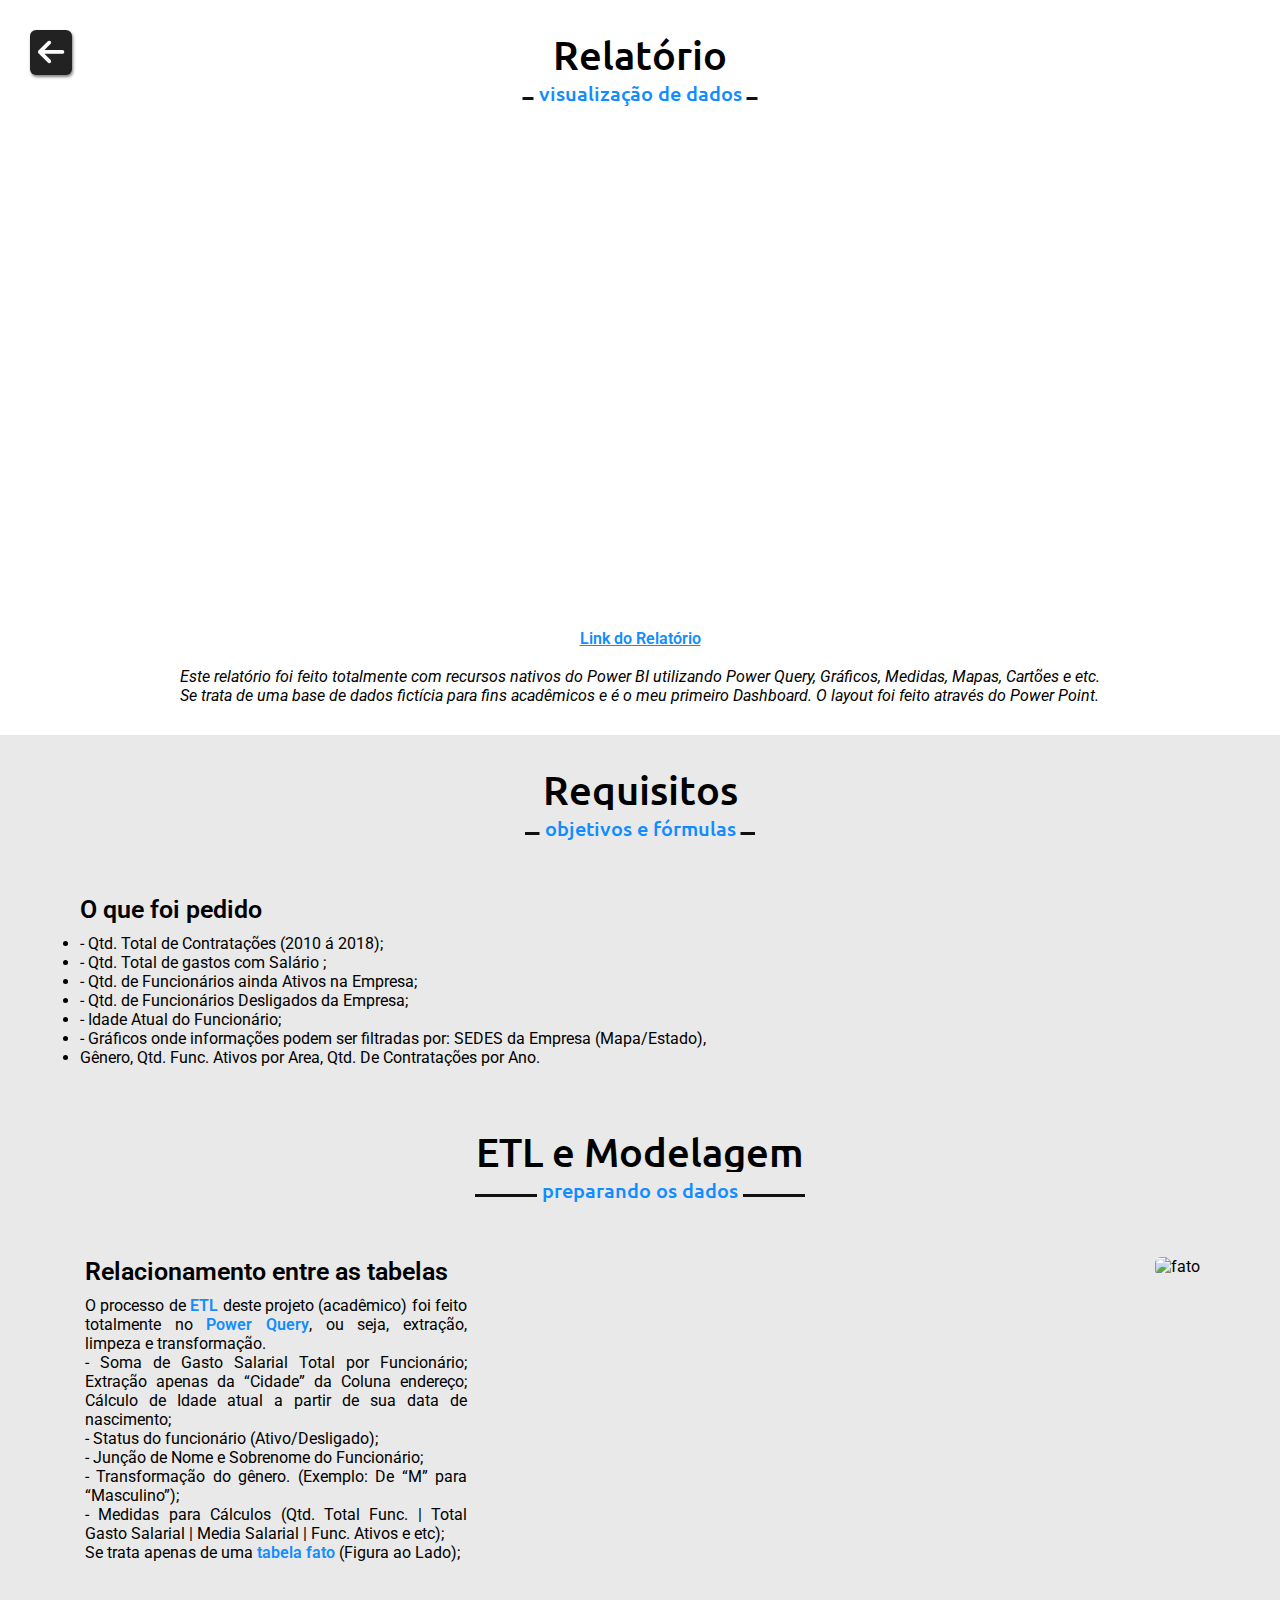
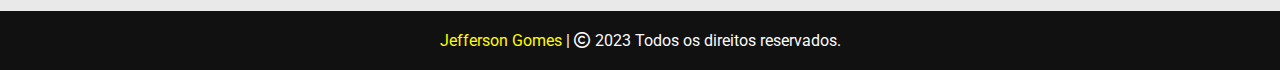
==== projeto1.html @ 00945218 "Update projeto1.html" ====
<!DOCTYPE html>
<html lang="pt-br">
<head>
    <meta charset="UTF-8">
    <meta http-equiv="X-UA-Compatible" content="IE=edge">
    <meta name="viewport" content="width=device-width, initial-scale=1.0">
    <link rel="shortcut icon" href="assets/images/favicon.ico" type="image/x-icon">
    <title>Projeto 4</title>
    <link rel="stylesheet" href="assets/css/style.css">
    <link rel="stylesheet" href="assets/css/keyframes.css">
</head>
<body>
    <div class="back">
        <a href="index.html"><i class="fa fa-arrow-left"></i></a>
    </div>
    
    <!-- relatório -->
    <section class="report" id="report">
        <div class="max-width">
            <h2 class="title">Relatório</h2>
            <div class="report-content">
                <div class="column center">
                    
                    <div class="box">
                        <iframe title="DASHBOARD do RH" width="800" height="510" src="https://app.powerbi.com/view?r=eyJrIjoiNTc1ZmFmMmItNGU0MS00YWQ3LTg3OGMtZTk2NjhkYmY3ZDBiIiwidCI6IjcyYzJlZjdkLThlYzYtNGNhYi1iMDlkLTJhMmM5OTk5MjU1NyJ9" frameborder="0" allowFullScreen="true"></iframe>
                    </div>
                    <br>
                    <a href="https://app.powerbi.com/view?r=eyJrIjoiNTc1ZmFmMmItNGU0MS00YWQ3LTg3OGMtZTk2NjhkYmY3ZDBiIiwidCI6IjcyYzJlZjdkLThlYzYtNGNhYi1iMDlkLTJhMmM5OTk5MjU1NyJ9"><p>Link do Relatório</p></a>
                    <br>
                    <p class="desc">Este relatório foi feito totalmente com recursos nativos do Power BI utilizando Power Query, Gráficos, Medidas, Mapas, Cartões e etc. Se trata de uma base de dados fictícia para fins acadêmicos e é o meu primeiro Dashboard. O layout foi feito através do Power Point.</p>
                </div>
            </div>
        </div>
    </section>
    
    <!-- objetivo -->
    <section class="objective" id="objective">
        <div class="max-width">
            <h2 class="title">Requisitos</h2>
            <div class="objective-content">

                <div class="column center">
                    <div class="text">O que foi pedido</div>
                    <ul>
                        <li>- Qtd. Total de Contratações (2010 á 2018);</li>
                        <li>- Qtd. Total de gastos com Salário ;</li>
                        <li>- Qtd. de Funcionários ainda Ativos na Empresa;</li>
                        <li>- Qtd. de Funcionários Desligados da Empresa;</li>
                        <li>- Idade Atual do Funcionário;</li>
                        <li>- Gráficos onde informações podem ser filtradas por: SEDES da Empresa (Mapa/Estado),</li>
                        <li>Gênero, Qtd. Func. Ativos por Area, Qtd. De Contratações por Ano.</li>
                    </ul>
                </div>

            </div>
        </div>
    </section>

    <!-- ETL e Modelagem -->
    <section class="modeling" id="modeling">
        <div class="max-width">
            <h2 class="title">ETL e Modelagem</h2>
            <div class="modeling-content">

                <div class="column left">
                    <div class="text">Relacionamento entre as tabelas</div>
                    <p>O processo de <span>ETL</span> deste projeto (acadêmico) foi feito totalmente no <span>Power Query</span>, ou seja, extração, limpeza e transformação.</p>
                    <p>- Soma de Gasto Salarial Total por Funcionário; Extração apenas da “Cidade” da Coluna endereço; Cálculo de Idade atual a partir de sua data de nascimento;
                    <p>- Status do funcionário (Ativo/Desligado);</p>
                    <p>- Junção de Nome e Sobrenome do Funcionário;</p>
                    <p>- Transformação do gênero. (Exemplo: De “M” para “Masculino”);</p>
                    <p>- Medidas para Cálculos (Qtd. Total Func. | Total Gasto Salarial | Media Salarial | Func. Ativos e etc);</p>
                    <p>Se trata apenas de uma <span>tabela fato</span> (Figura ao Lado);</p>
                    <br>
                </div>

                <div class="column right4">
                    <img src="https://uploaddeimagens.com.br/imagens/9v4489Y" alt="fato">
                </div>

            </div>
        </div>
    </section>

    <!--rodapé início-->
    <footer>
        <span><a href="https://github.com/jeffersongomees" target="_blank">Jefferson Gomes</a> | <span class="far fa-copyright"></span> 2023 Todos os direitos reservados.</span>
    </footer>

</body>
</html>
---- assets/css/style.css ----
@import url('https://fonts.googleapis.com/css2?family=Roboto:wght@300;400;500&family=Ubuntu:ital,wght@0,400;0,500;1,700&display=swap');

@import url(https://cdnjs.cloudflare.com/ajax/libs/font-awesome/6.0.0/css/all.min.css);
@import url(https://static2.sharepointonline.com/files/fabric/office-ui-fabric-js/1.4.0/css/fabric.min.css);
@import url(https://cdn.jsdelivr.net/npm/fork-awesome@1.2.0/css/fork-awesome.min.css);
@import url(https://cdnjs.cloudflare.com/ajax/libs/OwlCarousel2/2.3.4/assets/owl.carousel.min.css);
*{
    margin: 0;
    padding: 0;
    box-sizing: border-box;
    text-decoration: none;
}
html{
    scroll-behavior: smooth;
}
.max-width{
    max-width: 1300px;
    padding: 0 80px;
    margin: auto;
}
/* Menu estilo */
.navbar{
    position: fixed;
    width: 100%;
    z-index: 999;
    padding: 30px 0;
    font-family: 'Ubuntu', sans-serif;
    transition: all 0.3s ease;
}
.navbar.sticky{
    padding: 15px 0;
    background: #118DFF;
    background: rgba(0, 0, 0, 0.733);
    /*backdrop-filter: blur(10px) saturate(110%);
    -webkit-backdrop-filter: blur(10px) saturate(110%);*/
}
.navbar .max-width{
    display: flex;
    align-items: center;
    justify-content: space-between;
}
.navbar .logo a{
    color: #fafafa;
    font-size: 35px;
    font-weight: 600;
}
.navbar .logo a span{
    color: #fffb00;
    transition: all 0.3s ease;
}
/*
.navbar.sticky .logo a span{
    color: #fafafa;
} */

.navbar .menu li{
    list-style: none;
    display: inline-block;
}
.navbar .menu li a{
    color: #fafafa;
    font-size: 18px;
    font-weight: 500;
    margin-left: 25px;
    transition: color 0.7s;
}
.navbar .menu li a:hover{
    color: #118DFF;
}
/*
.navbar.sticky .menu li a:hover{
    color: #fafafa;
}*/

.social-media{
    display: inline-block;
}
.social-media i{
    background: transparent;
    color: #fafafa;
    font-size: 30px;
    margin-left: 25px;
    transition: color 0.7s;
}
.social-media i:hover{
    color: #fffb00;
}
/*
.navbar.sticky .social-media i:hover{
    color: #fafafa;
}*/

/* menu btn estilo */
.scroll-up-btn{
    position: fixed;
    width: 42px;
    height: 45px;
    background: #222;
    box-shadow: 1px 2px 3px 0px rgb(0 0 0 / 50%);
    right: 30px;
    bottom: 10px;
    text-align: center;
    line-height: 45px;
    color: #fafafa;
    z-index: 999;
    font-size: 30px;
    border-radius: 6px;
    cursor: pointer;
    opacity: 0;
    pointer-events: none;
    transition: all 0.3s ease;
}
.scroll-up-btn.show{
    bottom: 30px;
    opacity: 1;
    pointer-events: auto;
}
.scroll-up-whatsapp a{
    position: fixed;
    width: 45px;
    height: 45px;
    background: #34af23;
    box-shadow: 1px 2px 3px 0px rgb(0 0 0 / 50%);
    right: 30px;
    bottom: 10px;
    text-align: center;
    line-height: 45px;
    color: #fafafa;
    z-index: 999;
    font-size: 30px;
    border-radius: 23px;
    cursor: pointer;
    opacity: 0;
    pointer-events: none;
    transition: all 0.3s ease;
}
.scroll-up-whatsapp a.show{
    bottom: 105px;
    opacity: 1;
    pointer-events: auto;
}
/* voltar */
.back a{
    position: fixed;
    width: 42px;
    height: 45px;
    background: #222;
    box-shadow: 1px 2px 3px 0px rgb(0 0 0 / 50%);
    left: 30px;
    top: 30px;
    text-align: center;
    line-height: 45px;
    color: #fafafa;
    z-index: 999;
    font-size: 30px;
    border-radius: 6px;
    cursor: pointer;
    pointer-events: auto;
    transition: all 0.3s ease;
}

/* menu */
.toggle{  
    width: 2rem;
    height: 2.1rem;
    position: relative;
    display: none;
    cursor: pointer;
    transition: all 0.3s ease;
}
.navbar.sticky .toggle{
    padding: 15px 0;
}
.toggle span{
    margin-top: 0.9rem;
    position: absolute;
    width: 100%;
    height: 3px;
    background: #fff;
    border-radius: 2px;
    transition: 0.5s;
    box-shadow: 1px 2px 3px 0px rgb(0 0 0 / 50%);
}
.navbar.sticky .toggle span{
    margin-top: 0;
}
.toggle span:nth-child(1){
    transform: translateY(-13px);
}
.show-menu .toggle span:nth-child(1){
    width: 80%;
    transform: translateY(0px) rotate(45deg);
    transition-delay: 0.125s;
}
.toggle span:nth-child(3){
    transform: translateY(13px);
}
.show-menu .toggle span:nth-child(3){
    width: 80%;
    transform: translateY(0px) rotate(315deg);
    transition-delay: 0.25s;
}
/*
.toggle span:nth-child(4){
    opacity: 0;
    position: absolute;
    right: 50px;
    width: 5rem;
    height:2rem;
    padding:0.4rem;
    background-color: rgb(221, 220, 220);
    text-align: center;
    font-family: 'Ubuntu', sans-serif;
    color: rgb(66, 66, 66);
    text-transform: uppercase;
    border-radius: 15px;
    box-shadow: 1px 2px 4px 0px rgb(0 0 0 / 30%)
}
.toggle span:nth-child(4)::before{
    content: " ";
    position: absolute;
    border-right: .5rem solid transparent;
    border-top: .5rem solid transparent;
    border-left: .5rem solid rgb(221, 220, 220);
    border-bottom: .5rem solid transparent;
    left: 4.8rem;
    bottom: 0.5rem;
}
.toggle.active span:nth-child(4){
    opacity: 1;
}
*/
.show-menu .toggle span:nth-child(2){
    width: 80%;
    transform: translateX(60px) translateY(5px) rotate(-15deg);
    opacity: 0;
    transition-delay: 0.125s;
}

/* sessão home estilo */
.home{
    display: flex;
    background: #111;
    height: 100vh;
    color: #fff;
    min-height: 500px;
    font-family: 'Ubuntu', sans-serif;
}
.home .max-width{
    margin: auto 0 auto 40px;
}
.home .banner{
    position: absolute;
    left: 0;
    top: 0;
    width: 100%;
    height: 100%;
    overflow: hidden;
}
.home .banner img{
    width: 100%;
    height: 100%;
    object-fit: cover;
    user-select: none;
    animation: zoom 25s;
}
.home .home-content .text-1{
    font-size: 27px;
    animation: MoveItem 0.5s forwards;
}
.home .home-content .text-2{
    font-size: 75px;
    font-weight: 600;
    text-shadow: .3rem .4rem 2px rgba(0, 0, 0, 0.404);
    margin-left: -3px;
    animation: MoveItem 0.7s forwards;
}
.home .home-content .text-3{
    font-size: 40px;
    margin: 5px 0;
    animation: MoveItem 0.9s forwards;
}
.home .home-content .text-3 span{
    color: #fffb00;
    font-weight: 500;
    animation: MoveItem 0.9s forwards;
}
/* Todos os estilos similares das sesões */
section{
    padding: 100px 0;
}
section .title{
    position: relative;
    text-align: center;
    font-size: 40px;
    font-weight: 500;
    margin-bottom: 60px;
    padding-bottom: 20px;
    font-family: 'Ubuntu', sans-serif;
}
section .title::before{
    content: "";
    position: absolute;
    bottom: 0;
    left: 50%;
    height: 3px;
    background: #111;
    transform: translateX(-50%);
}
section .title::after{
    position: absolute;
    bottom: -12px;
    left: 50%;
    font-size: 20px;
    color: #118DFF;
    padding: 5px;
    background: #fff;
    transform: translateX(-50%);
}
/* sessão sobre estilo */
.about, .works{
    margin-bottom: 3rem;
    -webkit-box-shadow: 1px 6px 35px rgba(0,0,0,0.55);
    -moz-box-shadow: 1px 6px 35px rgba(0,0,0,0.55);
    box-shadow: 1px 6px 35px rgba(0,0,0,0.55);
}
.about, .skills, .works, .contact, footer{
    font-family: 'Roboto', sans-serif;
}
.about .title::before{
    width: 200px;
}
.about .title::after{
    content: "quem sou eu";
}
.about .about-content,
.works .works-content,
.contact .contact-content{
    display: flex;
    flex-wrap: wrap;
    align-items: center;
    justify-content: space-between;
}
.about .about-content .left img{
    height: 400px;
    width: 400px;
    object-fit: cover;
    border-radius: 200px;
}
.about .about-content .right{
    width: 55%;
}
.about .about-content .right .text{
    font-size: 25px;
    font-weight: 600;
    margin-bottom: 10px;
}
.about .about-content .right .text span{
    color: #118DFF;
}
.about .about-content .right p{
    text-align: justify;
}
.about .about-content .right a{
    display: inline-block;
    background: #118DFF;
    color: #fff;
    font-size: 20px;
    font-weight: 500;
    padding: 10px 30px;
    margin-top: 20px;
    border-radius: 6px;
    border: 2px solid #118DFF;
    transition: all 0.3s ease;
}
.about .about-content .right a:hover{
    color: #118DFF;
    background: none;
}
/* sessão conhecimentos estilo */
.skills{
    color: #fafafa;
    background: #111;
}
.skills .title::before{
    background: #fafafa;
    width: 220px;
}
.skills .title::after{
    background: #111;
    color: #fffb00;
    content: "o que eu sei";
}
.skills .skills-content{
    display: grid;
    grid-template-columns: auto auto auto;
    grid-template-rows: auto auto auto;
    gap: 2px;
    justify-content: center;
    align-items: center;
}
.skills .skills-content .card{
    background: #222;
    text-align: center;
    border-radius: 6px;
    padding: 15px 20px;
}
.skills .skills-content .card .box{
    display: flex;
    flex-direction: column;
    text-align: center;
    font-size: 14px;
    transition: all 0.3s ease;
}
.skills .skills-content .card:hover .box{
    transform: scale(1.05);
}
.skills .skills-content .card:nth-child(1) {
    margin-left: 50px;
    grid-column: 1;
    grid-row: 1;
}
.skills .skills-content .card:nth-child(2) {
    margin-right: 50px;
    grid-column: 1;
    grid-row: 2;
}
.skills .skills-content .card:nth-child(3) {
    margin-left: 50px;
    grid-column: 1;
    grid-row: 3;
}
.skills .skills-content .card:nth-child(4) {
    margin-right: 50px;
    grid-column: 3;
    grid-row: 1;
}
.skills .skills-content .card:nth-child(5) {
    margin-left: 50px;
    grid-column: 3;
    grid-row: 2;
}
.skills .skills-content .card:nth-child(6) {
    margin-right: 50px;
    grid-column: 3;
    grid-row: 3;
}
.skills .skills-content .card i{
    font-size: 35px;
    color: #fffb00;
    transition: all .5s ease;
}
.skills .skills-content .card h3{
    font-size: 15px;
    font-weight: 500;
    margin: 5px 0;
}
.skills .skills-content .card p{
    text-align: justify;
}
.skills .skills-content .imgcentral {
    grid-column: 2;     
    grid-row: 2;
    color: #222;
    font-size: 5vw;
    text-align: center;
}
/* sessão projetos estilo */
.works .title::before{
    width: 160px;
}
.works .title::after{
    content: "meu portfólio";
}
.works .works-content .subtitle{
    width: 100%;
    text-transform: uppercase;
    text-align: center;
    color: #333;
    font-size: 18px;
    font-weight: 500;
    padding-bottom: 20px;
}
.works .works-content .filter{
    display: flex;
    flex-wrap: wrap;
    justify-content: center;
    width: 100%;
    list-style: none;
    padding-bottom: 30px;
    column-gap: 2px;
    row-gap: 2px;
}
.works .works-content .filter .category{
    display: inline-block;
    background: #118DFF;
    width: 100px;
    text-align: center;
    color: #fafafa;
    border: 2px solid #118DFF;
    font-size: 15px;
    font-weight: 500;
    padding: 7px 0;
    border-radius: 6px;  
    box-shadow: 1px 2px 3px 0px rgb(0 0 0 / 50%);
    cursor: pointer;
    transition: all 0.3s ease;
}
.works .works-content .filter .category.active{
    background: #fafafa;
    color: #118DFF;
    box-shadow: 1px 1px 2px 0px rgb(0 0 0 / 50%);
}

.works .works-content .last,
.works .works-content .itens{
    display: flex;
    flex-wrap: wrap;
    justify-content: center;
    width: 100%;
    list-style: none;
    min-height: 300px !important;
}

.works .works-content .last .card{
    display: flex;
    flex-direction: column;
    align-items: center;
    width: 100% !important;
    height: 200px;
}

.works .works-content .card{
    display: flex;
    flex-direction: column;
    align-items: center;
    width: 330px;
    height: 200px;
    margin: 0 7.5px 15px 7.5px; 
    border-radius: 6px;
    overflow: hidden!important;
    transition: all 0.3s ease;
}

.works .works-content .last .card .box{
    display: flex;
    flex-direction: column;   
    padding-top: 15px; 
    font-size: 14px;
    width: 330px;
    height: 100%;
    align-items: center;
    background: #eeeeee;
    border-radius: 6px;
    transition: all 0.3s ease;
}

.works .works-content .card .box{
    display: flex;
    flex-direction: column;
    padding-top: 15px; 
    font-size: 14px;
    width: 330px;
    height: 338px!important;
    align-items: center;
    background: #eeeeee;
    border-radius: 6px;
    transition: all 0.3s ease;
}

.works .works-content .card .box img{
    width: 300px;
    height: 170px;
    object-fit: cover;
    border-radius: 6px;
}
/*
.works .works-content .last .card .box .info-card{
    width: 298px;
    height: 138px;
    position: absolute;
    top: -138px;
    text-align: center;
    border-radius: 6px;
    backdrop-filter: blur(2px) saturate(110%);
    -webkit-backdrop-filter: blur(2px) saturate(110%);
    background-color: rgba(0, 0, 0, 0.60);
    color: #fafafa;
    opacity: 0;
    transition: all 0.3s ease;
}
*/
.works .works-content .card .box .info-card{
    width: 298px;
    height: 138px;
    position: relative!important;
    top: -307px;
    text-align: center;
    border-radius: 6px;
    backdrop-filter: blur(2px) saturate(110%);
    -webkit-backdrop-filter: blur(2px) saturate(110%);
    background-color: rgba(0, 0, 0, 0.60);
    color: #fafafa;
    opacity: 0;
    transition: all 0.3s ease;
}

.works .works-content .card .box:hover{
    background: #c0c0c0;
}
/*
.works .works-content .last .card .box:hover .info-card{
    top: 16px;
    opacity: 1;
}
*/
.works .works-content .card .box:hover .info-card{
    top: -169px;
    opacity: 1;
}

.works .works-content .card .box .info-card h3{
    font-size: 20px;
    font-weight: 500;
    padding: 10px 0;
}
.works .works-content .card .box .info-card p{
    padding-bottom: 15px;
}
.works .works-content .card .box .info-card span{
    display: inline-block;
    background: #118DFF;
    width: 100px;
    text-align: center;
    color: #fafafa;
    border: 2px solid #118DFF;
    font-size: 15px;
    font-weight: 500;
    padding: 7px 0;
    border-radius: 6px;
    box-shadow: 1px 2px 3px 0px rgb(0 0 0 / 50%);
    cursor: pointer;
    transition: all 0.3s ease;
}
.works .works-content .card .box .info-card span:hover{
    background: #fafafa;
    color: #118DFF;
    box-shadow: 1px 1px 2px 0px rgb(0 0 0 / 50%);
}

.owl-dots{
    text-align: center;
    margin-top: 10px;
    padding-bottom: 60px;

}
.owl-dot{
    height: 13px;
    width: 13px;
    margin: 0 5px;
    outline: none!important;
    border-radius: 50%;
    border: 2px solid #118DFF!important;
    transition: all 0.3s ease;
}
.owl-dot.active{
    width: 35px;
    border-radius: 14px;
}
.owl-dot.active,
.owl-dot.active:hover{
    background: #118DFF!important;
}
/* sessão contato estilo */
.contact{
    -webkit-box-shadow: 1px 6px 35px rgba(0,0,0,0.55);
    -moz-box-shadow: 1px 6px 35px rgba(0,0,0,0.55);
    box-shadow: 1px 6px 35px rgba(0,0,0,0.55);
}
.contact .title::before{
    width: 150px;
}
.contact .title::after{
    content: "contate-me";
}
.contact .contact-content .column{
    width: calc(50% - 30px);
}
.contact .contact-content .text{
    font-size: 20px;
    font-weight: 600;
    margin-bottom: 10px;
}
.contact .contact-content .left p{
    text-align: justify;
}
.contact .contact-content .left .icons{
    margin: 10px 0;
}
.contact .contact-content .row{
    display: flex;
    height: 65px;
    align-items: center;
}
.contact .contact-content .row .info{
    margin-left: 30px;
}
.contact .contact-content .row i{
    font-size: 25px;
    color: #118DFF;
}
.contact .contact-content .info .head{
    font-weight: 500;
}
.contact .contact-content .info .sub-title{
    color: #333;
}
.contact .right form .fields{
    display: flex;
}
.contact .right form .field,
.contact .right form .fields .field{
    height: 45px;
    width: 100%;
    margin-bottom: 15px;
}
.contact .right form .textarea{
    height: 80px;
    width: 100%;
}
.contact .right form .name{
    margin-right: 10px;
}
.contact .right form .email{
    margin-left: 10px;
}
.contact .right form .field input,
.contact .right form .textarea textarea{
    height: 100%;
    width: 100%;
    border: 1px solid lightgrey;
    border-radius: 6px;
    outline: none;
    padding: 0 15px;
    font-size: 17px;
    font-family: 'Roboto', sans-serif;
}
.contact .right form .textarea textarea{
    padding-top: 10px;
    resize: none;
}
.contact .right form .button{
    height: 47px;
    width: 170px;
}
.contact .right form .button button{
    width: 100%;
    height: 100%;
    border: 2px solid #118DFF;
    background: #118DFF;
    color: #fafafa;
    font-size: 18px;
    font-weight: 500;
    border-radius: 6px;
    cursor: pointer;
    transition: all 0.3s ease;
}
.contact .right form .button button:hover{
    color: #118DFF;
    background: none;
}


/* página thanks estilo */
.thanks{
    display: flex;
    flex-direction: column;
    width: 100%;
    font-family: 'Roboto', sans-serif;
    align-items: center;
    text-align: center;
}
.thanks .title::before{
    width: 550px;
}
.thanks .title::after{
    width: 330px;
    content: "responderei o mais breve possível";
}
.thanks .thanks-content{
    width: 550px;
    height: 40px;
    padding-top: 10px;
    border-radius: 20px;
    background: #333;
    color: #fafafa;
}

/*página projeto */
.report, .objective, .analysis, .modeling{
    padding: 30px 0;
    font-family: 'Roboto', sans-serif;
}
.report .title::before{
    width: 235px;
}
.report .title::after{
    content: "visualização de dados";
}
.objective, .modeling{
    background: #e9e9e9;
}
.objective .title::before{
    width: 230px;
}
.objective .title::after{
    content: "objetivos e fórmulas";
    background: #e9e9e9;
}
.analysis .title::before{
    width: 320px;
}
.analysis .title::after{
    content: "conhecendo os dados";
}
.modeling .title::before{
    width: 330px;
}
.modeling .title::after{
    content: "preparando os dados";
    background: #e9e9e9;
}
.report .report-content,
.objective .objective-content,
.analysis .analysis-content,
.modeling .modeling-content{
    display: flex;
    flex-wrap: wrap;
    align-items: Top;
    justify-content: space-between;
}
.report .report-content .center{
    display: block;
    width: 100%;
    text-align: center;
}
.report .report-content .center .box{
    height: 450px;
    overflow: hidden;
    animation: MoveItem 0.7s forwards;
}
.report .report-content .center .desc{
    text-align: justify;
    font-style: italic;
    padding: 0 100px;
}
.report .report-content .center a{
    width: 100%;
    color: #118DFF;
    font-weight: 600;
    text-align: center;
    text-decoration: underline;
}
.objective .objective-content .left,
.objective .objective-content .right{
    width: calc(45% - 10px);
    margin: 0 5px;
    height: 100% !important;
}
.objective .objective-content .text{
    font-size: 25px;
    font-weight: 600;
    margin-bottom: 10px;
}
.objective .objective-content .left ul{
    text-align: justify;
}
.objective .objective-content .right ul{
    text-align: justify;
    list-style: none;
}
.objective .objective-content .left p{
    color: #818181;
}
.objective .objective-content .right li{
    color: #118DFF;
    font-weight: 600;
}
.analysis .analysis-content .center{
    display: block;
    width: 100%;
    text-align: justify;
    padding-bottom: 30px;
}
.analysis .analysis-content .center .text{
    font-size: 25px;
    font-weight: 600;
    margin-bottom: 10px;
}
.analysis .analysis-content span{
    color: #118DFF;
    font-weight: 600;
}
.analysis .analysis-content .cente p{
    text-align: justify;
    padding: 0 100px;
}
.analysis .analysis-content .left,
.analysis .analysis-content .right{
    width: calc(45% - 10px);
    margin: 0 5px;
    display: block;
    height: 100% !important;
}
.analysis .analysis-content .left p,
.analysis .analysis-content .right p{
    margin-bottom: 10px;
    padding-top: 10px;
    border-top: 1px solid #f8f8f8;
}
.analysis .analysis-content pre{
    width: 100%;
    padding: 10px;
    white-space:pre-wrap;
    background: #f6f9ff;
    border-radius: 6px;
    margin-bottom: 15px;
}
.modeling .modeling-content .left{
    width: calc(35% - 10px);
    margin: 0 5px;
    display: block;
}
.modeling .modeling-content .left .text{
    font-size: 25px;
    font-weight: 600;
    margin-bottom: 10px;
}
.modeling .modeling-content .left p{
    text-align: justify;
}
.modeling .modeling-content .left span{
    color: #118DFF;
    font-weight: 600;
}
.modeling .modeling-content .right{
    width: calc(50% - 10px);
    text-align: center;
    margin: 0 5px;
    display: block;
}
.modeling .modeling-content .right img{
    height: 400px;
    width: 530px;
    object-fit: cover;
    border-radius: 6px;
}
.modeling .modeling-content .right2 img{
    height: 300px;
    width: 660px;
    object-fit: cover;
    border-radius: 6px;
}
.modeling .modeling-content .right3 img{
    height: 320px;
    width: 660px;
    object-fit: cover;
    border-radius: 6px;
}
.modeling .modeling-content .right4 img{
    height: 310px;
    width: 540px;
    object-fit: cover;
    border-radius: 6px;
}
/* Sessão rodapé estilo */
footer{
    background: #111;
    padding: 20px 14px;
    color: #fafafa;
    text-align: center;
}
footer span a{
    color: #fffb00;
    text-decoration: none;
}
footer span a:hover{
    text-decoration: underline;
}



/* Animação da Sobre, Habilidades, Projetos e Contato */
[data-anime]{
    opacity: 0;
    transition: .3s;
}

[data-anime="up"]{
    opacity: 0;
    transform: translate3d(0px ,250px, 0px)
}

[data-anime="left"]{
    opacity: 0;
    transform: translate3d(10px ,0px, 0px)
}
[data-anime="right"]{
    opacity: 0;
    transform: translate3d(-10px ,0px, 0px)
}
[data-anime].animate{
    opacity: 1;
    transform: translate3d(0px, 0px, 0px)
}


/* responsive media query start */
@media (max-width: 1300px){
    .home .max-width{
        margin-left: 0px;
    }
}

@media (max-width: 1104px){
    .about .about-content .left img{
        height: 350px;
        width: 350px;
    }
}

@media (max-width: 991px){
    .max-width{
        padding: 0 50px;
    }
}

@media (max-width: 947px){
    .toggle{
        display: inline-block;
        z-index: 999;
    }
    .show-menu .toggle{
        padding: 15px 0;
    }
    .navbar .menu{
        position: fixed;
        height: 100%;
        width: 100%;
        left: 0;
        top: -100%;
        background: rgba(0, 0, 0, 0.733);
        backdrop-filter: blur(10px) saturate(110%);
        -webkit-backdrop-filter: blur(10px) saturate(110%);
        text-align: center;
        padding-top: 80px;
        transition: all 0.3s ease;
    }
    .show-menu .navbar .menu{
        top: 0;
    }
    .navbar .menu li{
        display: block;
        position: relative;
        top: -100%;
    }
    .show-menu .navbar .menu li{
        top: 0;
    }
    .navbar .menu li a{
        display: inline-block;
        margin: 20px 0;
        font-size: 25px;
    }
    .navbar .social-media{
        display: flex;
        flex-direction: row;
        position: absolute;
        width: 100%;
        left: 50%;
        transition: all 0.3s ease;
    }
    .show-menu .logo a{
        display: none;
    }
    .show-menu .navbar .social-media{
        display: block;
        z-index: 999;
        position: fixed;
        margin-top: 900px;
        padding-left: 35px;
        width: 100%;
        left: 0;
        text-align: center;
        animation: MoveItemMenu 1.4s forwards;
    }
    .show-menu #menu-1{
        animation: MoveItemMenu .4s forwards;
    }
    .show-menu #menu-2{
        animation: MoveItemMenu .6s forwards;
    }
    .show-menu #menu-3{
        animation: MoveItemMenu .8s forwards;
    }
    .show-menu #menu-4{
        animation: MoveItemMenu 1s forwards;
    }
    .show-menu #menu-5{
        animation: MoveItemMenu 1.2s forwards;
    }
    .show-menu .navbar .social-media i{
        font-size: 50px;
    }
    .show-menu .navbar.sticky .menu li a:hover{
        color: #118DFF;
    }
    .show-menu .navbar.sticky .social-media i:hover{
        color: #118DFF;
    }
    .show-menu .navbar.sticky{
        padding: 30px 0;
        background: transparent;
    }
    .home .home-content .text-2{
        font-size: 70px;
    }
    .home .home-content .text-3{
        font-size: 35px;
    }
    .max-width{
        max-width: 800px;
    }
    .about .about-content .column{
        width: 100%;
    }
    .about .about-content .left{
        display: flex;
        justify-content: center;
        margin: 0 auto 60px;
    }
    .about .about-content .right{
        flex: 100%;
    }
    .skills .skills-content{
        display: flex;
        flex-wrap: wrap;
        align-items: center;
        justify-content: space-between;
    }
    .skills .skills-content .card{
        width: calc(50% - 10px);
        padding: 20px 25px;
        margin-bottom: 15px;
    }
    .skills .skills-content .card i{
        font-size: 50px;
    }
    .skills .skills-content .card h3{
        font-size: 25px;
        margin: 10px 0 7px 0;
    }
    .skills .skills-content .imgcentral{
        display: none;
    }
    [data-anime="left"]{
        opacity: 0;
        transform: translate3d(-10px ,0px, 0px)
    }
    .skills .skills-content .card:nth-child(1) {
        margin-left: 0;
    }
    .skills .skills-content .card:nth-child(2) {
        margin-right: 0;
    }
    .skills .skills-content .card:nth-child(3) {
        margin-left: 0;
    }
    .skills .skills-content .card:nth-child(4) {
        margin-right: 0;
    }
    .skills .skills-content .card:nth-child(5) {
        margin-left: 0;
    }
    .skills .skills-content .card:nth-child(6) {
        margin-right: 0;
    }
    .contact .contact-content .column{
        width: 100%;
        margin-bottom: 35px;
    }
    
    /* thanks */
    .thanks .title{
        font-size: 32px;
    }
    .thanks .title::before{
        width: 450px;
    }
    .thanks .title::after{
        width: 325px;
    }
    .thanks .thanks-content{
        width: 450px;
    }
}

@media (max-width: 690px){
    .max-width{
        padding: 0 23px;
    }
    .navbar .social-media{
        padding-right: 80px;
    }
    .home .home-content .text-2{
        font-size: 60px;
    }
    .home .home-content .text-3{
        font-size: 27px;
    }
    .about .about-content .right .text{
        font-size: 20px;
    }
    .skills .skills-content .card{
        width: 100%;
    }
}

@media (max-width: 500px){
    .home .home-content .text-2{
        font-size: 50px;
    }
    .home .home-content .text-3{
        font-size: 22px;
    }
}
---- assets/css/keyframes.css ----
@keyframes MoveItemMenu{
    0%{
        transform: translateY(-30rem);
    }
    100%{
        transform: translateY(0rem);
    }
}

@keyframes zoom {
    0%{
        transform: scale(1.2);
    }
    100%{
        transform: scale(1);
    }
}

@keyframes MoveItem{
    0%{
        transform: translateY(10rem);
    }
    100%{
        transform: translateY(0rem);
    }
}

@keyframes buttons{
    0%{
        transform: scale(0.1);
    }
    50%{
        transform: scale(0.5);
    }
    100%{
        transform: scale(1);
    }
}
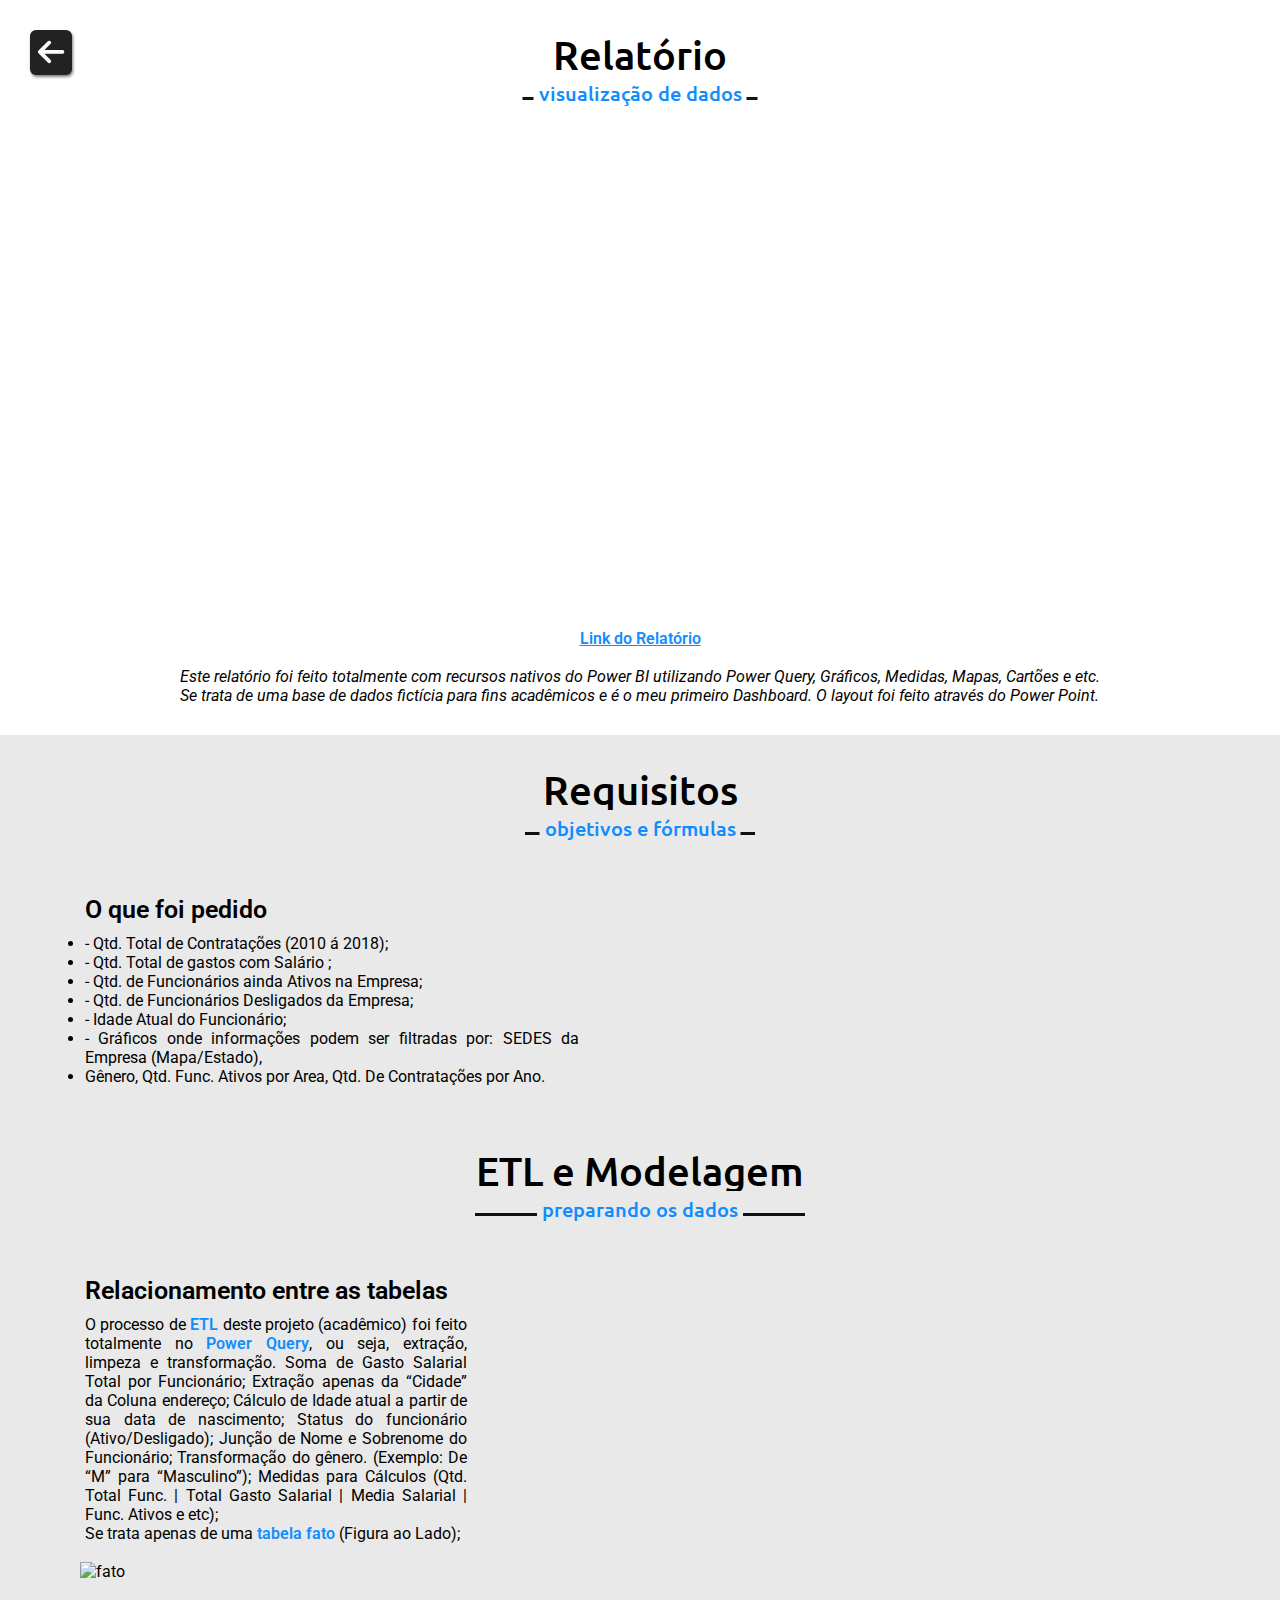
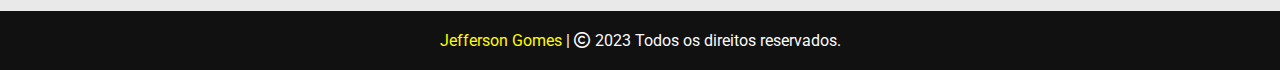
==== commit d47fbb14: "Update projeto1.html" ====
--- a/projeto1.html
+++ b/projeto1.html
@@ -39,7 +39,7 @@
             <h2 class="title">Requisitos</h2>
             <div class="objective-content">
 
-                <div class="column center">
+                <div class="column left">
                     <div class="text">O que foi pedido</div>
                     <ul>
                         <li>- Qtd. Total de Contratações (2010 á 2018);</li>
@@ -61,17 +61,12 @@
         <div class="max-width">
             <h2 class="title">ETL e Modelagem</h2>
             <div class="modeling-content">
-
                 <div class="column left">
                     <div class="text">Relacionamento entre as tabelas</div>
-                    <p>O processo de <span>ETL</span> deste projeto (acadêmico) foi feito totalmente no <span>Power Query</span>, ou seja, extração, limpeza e transformação.</p>
-                    <p>- Soma de Gasto Salarial Total por Funcionário; Extração apenas da “Cidade” da Coluna endereço; Cálculo de Idade atual a partir de sua data de nascimento;
-                    <p>- Status do funcionário (Ativo/Desligado);</p>
-                    <p>- Junção de Nome e Sobrenome do Funcionário;</p>
-                    <p>- Transformação do gênero. (Exemplo: De “M” para “Masculino”);</p>
-                    <p>- Medidas para Cálculos (Qtd. Total Func. | Total Gasto Salarial | Media Salarial | Func. Ativos e etc);</p>
+                    <p>O processo de <span>ETL</span> deste projeto (acadêmico) foi feito totalmente no <span>Power Query</span>, ou seja, extração, limpeza e transformação. Soma de Gasto Salarial Total por Funcionário; Extração apenas da “Cidade” da Coluna endereço; Cálculo de Idade atual a partir de sua data de nascimento; Status do funcionário (Ativo/Desligado); Junção de Nome e Sobrenome do Funcionário; Transformação do gênero. (Exemplo: De “M” para “Masculino”); Medidas para Cálculos (Qtd. Total Func. | Total Gasto Salarial | Media Salarial | Func. Ativos e etc);</p>
                     <p>Se trata apenas de uma <span>tabela fato</span> (Figura ao Lado);</p>
                     <br>
+                </div>
                 </div>
 
                 <div class="column right4">
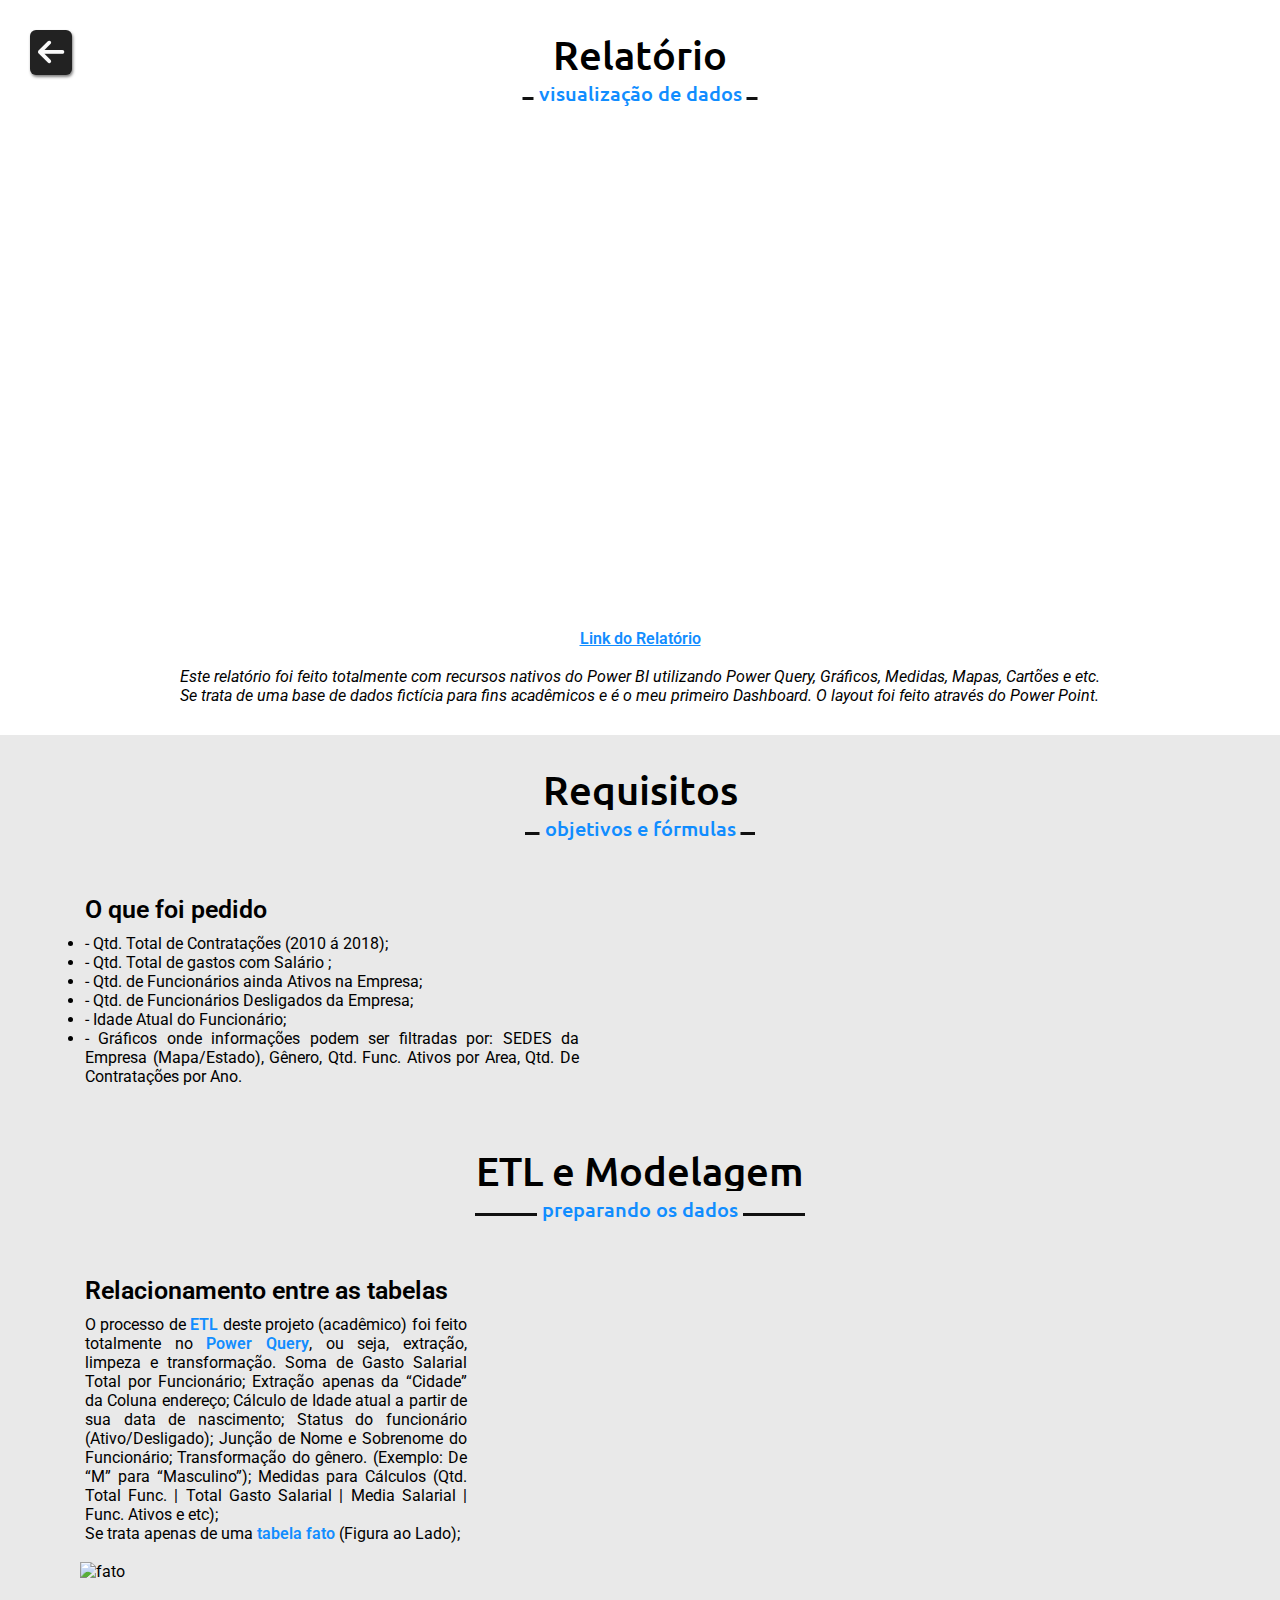
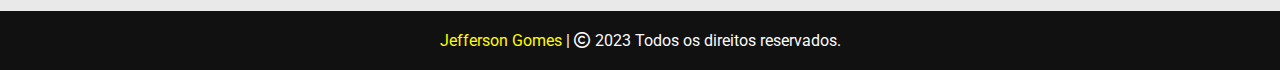
==== commit 23040155: "Update projeto1.html" ====
--- a/projeto1.html
+++ b/projeto1.html
@@ -47,8 +47,7 @@
                         <li>- Qtd. de Funcionários ainda Ativos na Empresa;</li>
                         <li>- Qtd. de Funcionários Desligados da Empresa;</li>
                         <li>- Idade Atual do Funcionário;</li>
-                        <li>- Gráficos onde informações podem ser filtradas por: SEDES da Empresa (Mapa/Estado),</li>
-                        <li>Gênero, Qtd. Func. Ativos por Area, Qtd. De Contratações por Ano.</li>
+                        <li>- Gráficos onde informações podem ser filtradas por: SEDES da Empresa (Mapa/Estado), Gênero, Qtd. Func. Ativos por Area, Qtd. De Contratações por Ano.</li>
                     </ul>
                 </div>
 
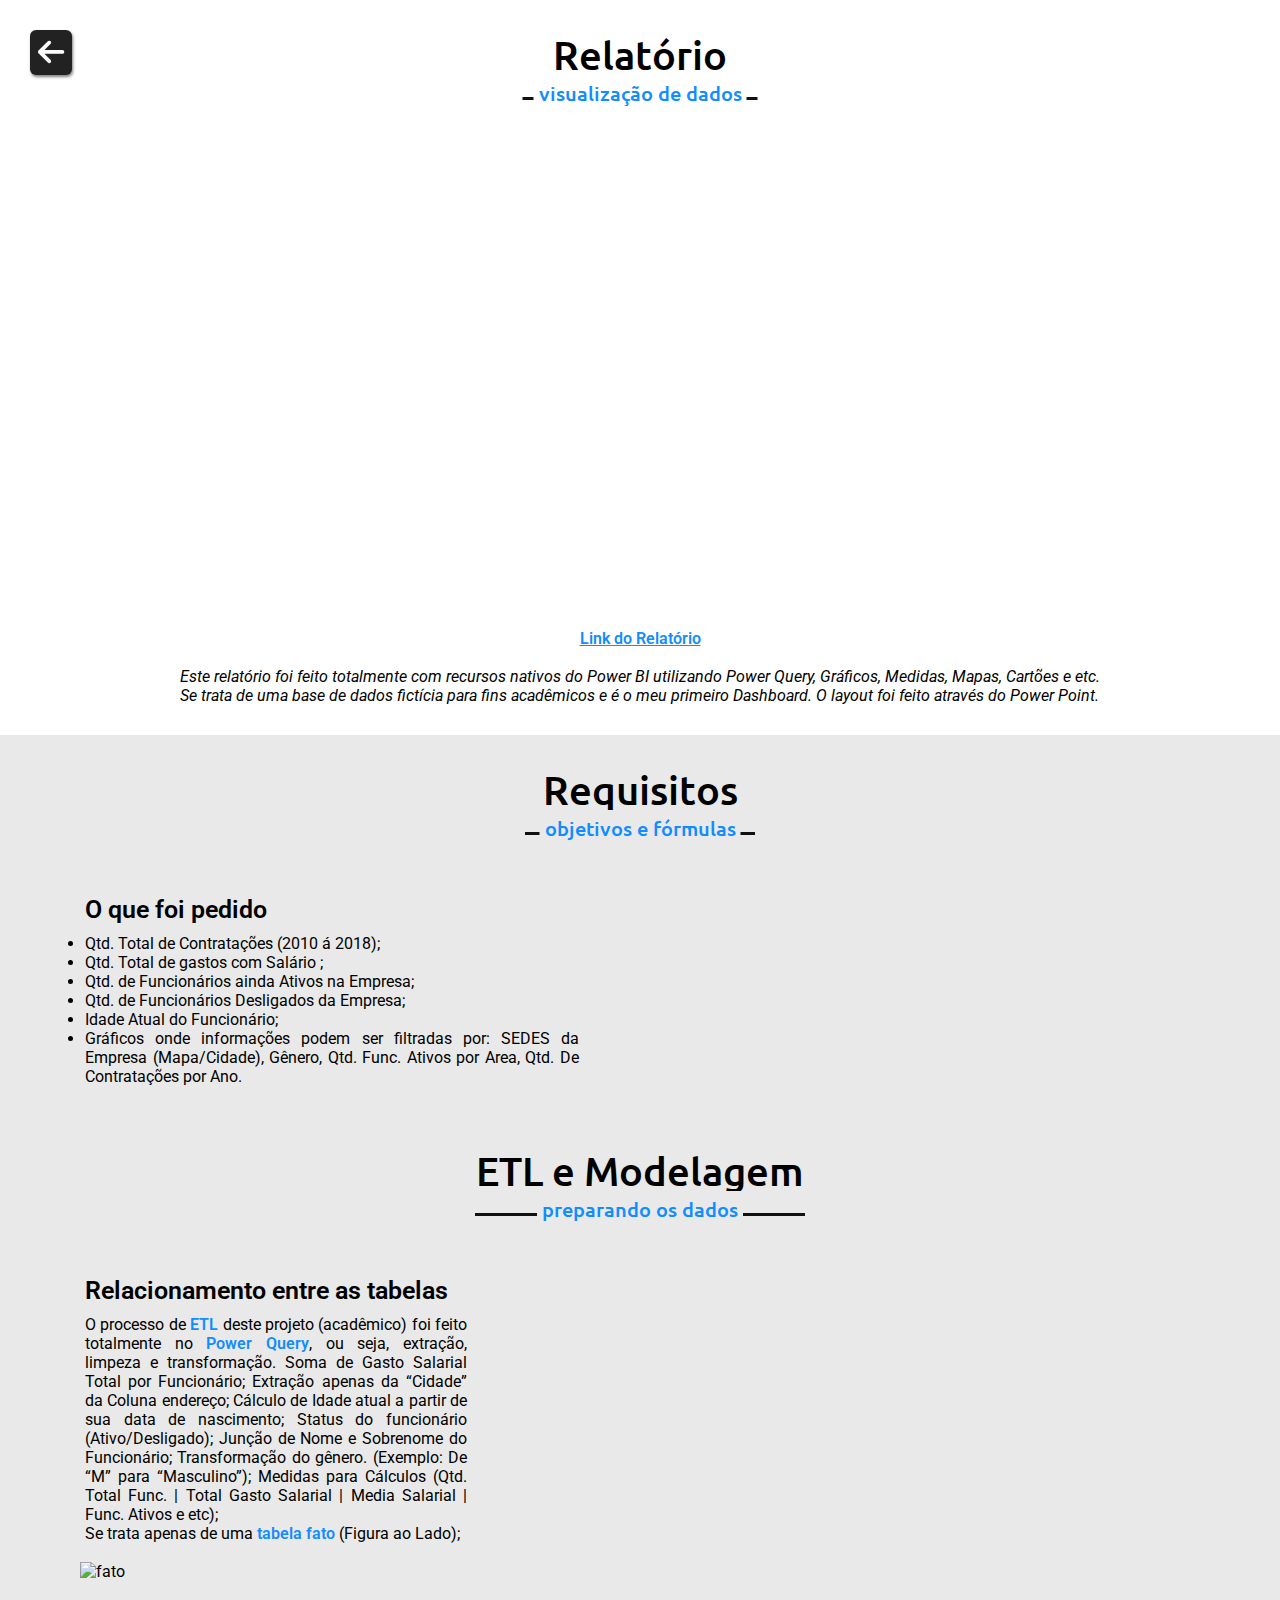
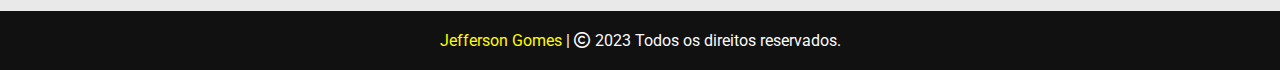
==== commit 46d495fe: "Update projeto1.html" ====
--- a/projeto1.html
+++ b/projeto1.html
@@ -42,12 +42,12 @@
                 <div class="column left">
                     <div class="text">O que foi pedido</div>
                     <ul>
-                        <li>- Qtd. Total de Contratações (2010 á 2018);</li>
-                        <li>- Qtd. Total de gastos com Salário ;</li>
-                        <li>- Qtd. de Funcionários ainda Ativos na Empresa;</li>
-                        <li>- Qtd. de Funcionários Desligados da Empresa;</li>
-                        <li>- Idade Atual do Funcionário;</li>
-                        <li>- Gráficos onde informações podem ser filtradas por: SEDES da Empresa (Mapa/Estado), Gênero, Qtd. Func. Ativos por Area, Qtd. De Contratações por Ano.</li>
+                        <li>Qtd. Total de Contratações (2010 á 2018);</li>
+                        <li>Qtd. Total de gastos com Salário ;</li>
+                        <li>Qtd. de Funcionários ainda Ativos na Empresa;</li>
+                        <li>Qtd. de Funcionários Desligados da Empresa;</li>
+                        <li>Idade Atual do Funcionário;</li>
+                        <li>Gráficos onde informações podem ser filtradas por: SEDES da Empresa (Mapa/Cidade), Gênero, Qtd. Func. Ativos por Area, Qtd. De Contratações por Ano.</li>
                     </ul>
                 </div>
 
@@ -68,7 +68,7 @@
                 </div>
                 </div>
 
-                <div class="column right4">
+                <div class="column right">
                     <img src="https://uploaddeimagens.com.br/imagens/9v4489Y" alt="fato">
                 </div>
 
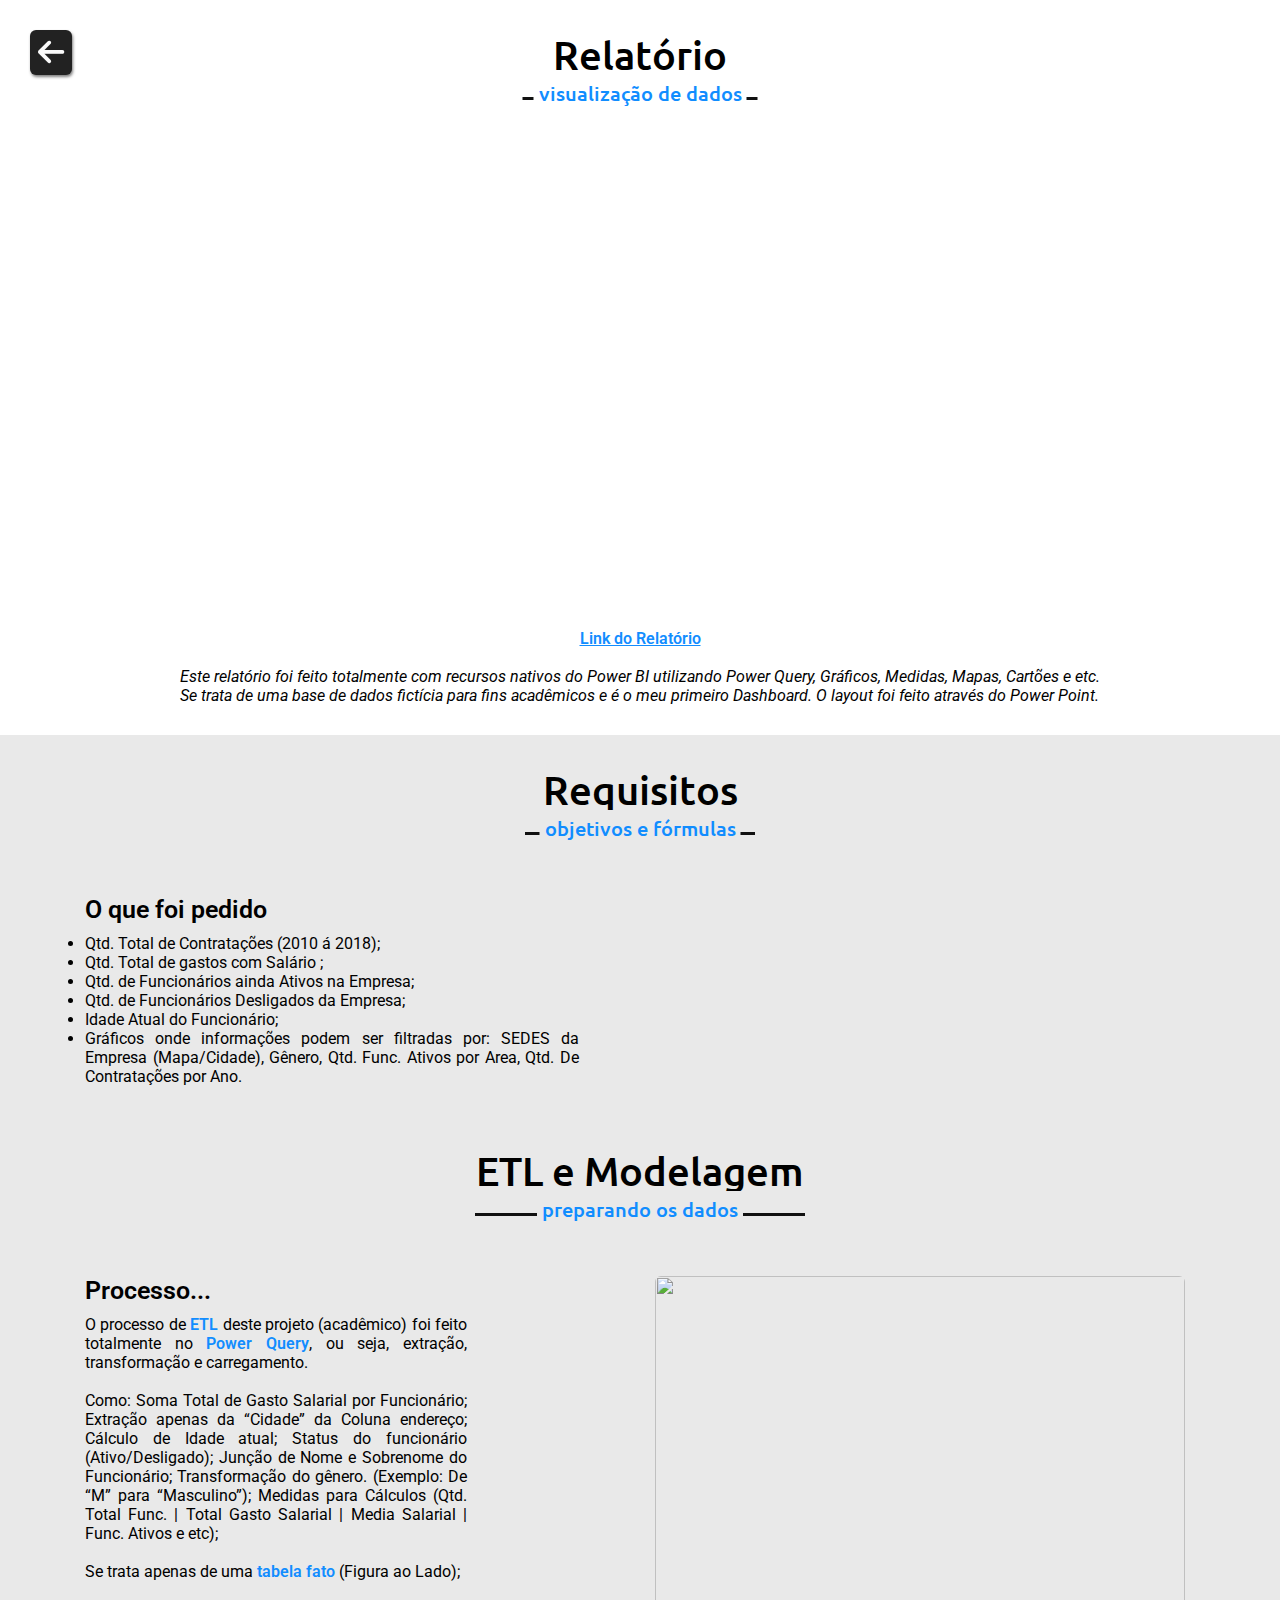
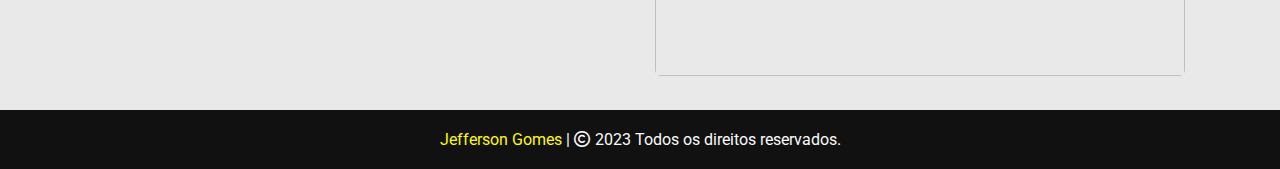
==== commit 34cddb40: "Update projeto1.html" ====
--- a/projeto1.html
+++ b/projeto1.html
@@ -5,7 +5,7 @@
     <meta http-equiv="X-UA-Compatible" content="IE=edge">
     <meta name="viewport" content="width=device-width, initial-scale=1.0">
     <link rel="shortcut icon" href="assets/images/favicon.ico" type="image/x-icon">
-    <title>Projeto 4</title>
+    <title>Projeto 1</title>
     <link rel="stylesheet" href="assets/css/style.css">
     <link rel="stylesheet" href="assets/css/keyframes.css">
 </head>
@@ -61,15 +61,16 @@
             <h2 class="title">ETL e Modelagem</h2>
             <div class="modeling-content">
                 <div class="column left">
-                    <div class="text">Relacionamento entre as tabelas</div>
-                    <p>O processo de <span>ETL</span> deste projeto (acadêmico) foi feito totalmente no <span>Power Query</span>, ou seja, extração, limpeza e transformação. Soma de Gasto Salarial Total por Funcionário; Extração apenas da “Cidade” da Coluna endereço; Cálculo de Idade atual a partir de sua data de nascimento; Status do funcionário (Ativo/Desligado); Junção de Nome e Sobrenome do Funcionário; Transformação do gênero. (Exemplo: De “M” para “Masculino”); Medidas para Cálculos (Qtd. Total Func. | Total Gasto Salarial | Media Salarial | Func. Ativos e etc);</p>
+                    <div class="text">Processo...</div>
+                    <p>O processo de <span>ETL</span> deste projeto (acadêmico) foi feito totalmente no <span>Power Query</span>, ou seja, extração, transformação e carregamento.</p>
+                    <br>
+                    <p>Como: Soma Total de Gasto Salarial por Funcionário; Extração apenas da “Cidade” da Coluna endereço; Cálculo de Idade atual; Status do funcionário (Ativo/Desligado); Junção de Nome e Sobrenome do Funcionário; Transformação do gênero. (Exemplo: De “M” para “Masculino”); Medidas para Cálculos (Qtd. Total Func. | Total Gasto Salarial | Media Salarial | Func. Ativos e etc);</p>
+                    <br>
                     <p>Se trata apenas de uma <span>tabela fato</span> (Figura ao Lado);</p>
-                    <br>
-                </div>
                 </div>
 
                 <div class="column right">
-                    <img src="https://uploaddeimagens.com.br/imagens/9v4489Y" alt="fato">
+                    <img src="" alt="">
                 </div>
 
             </div>
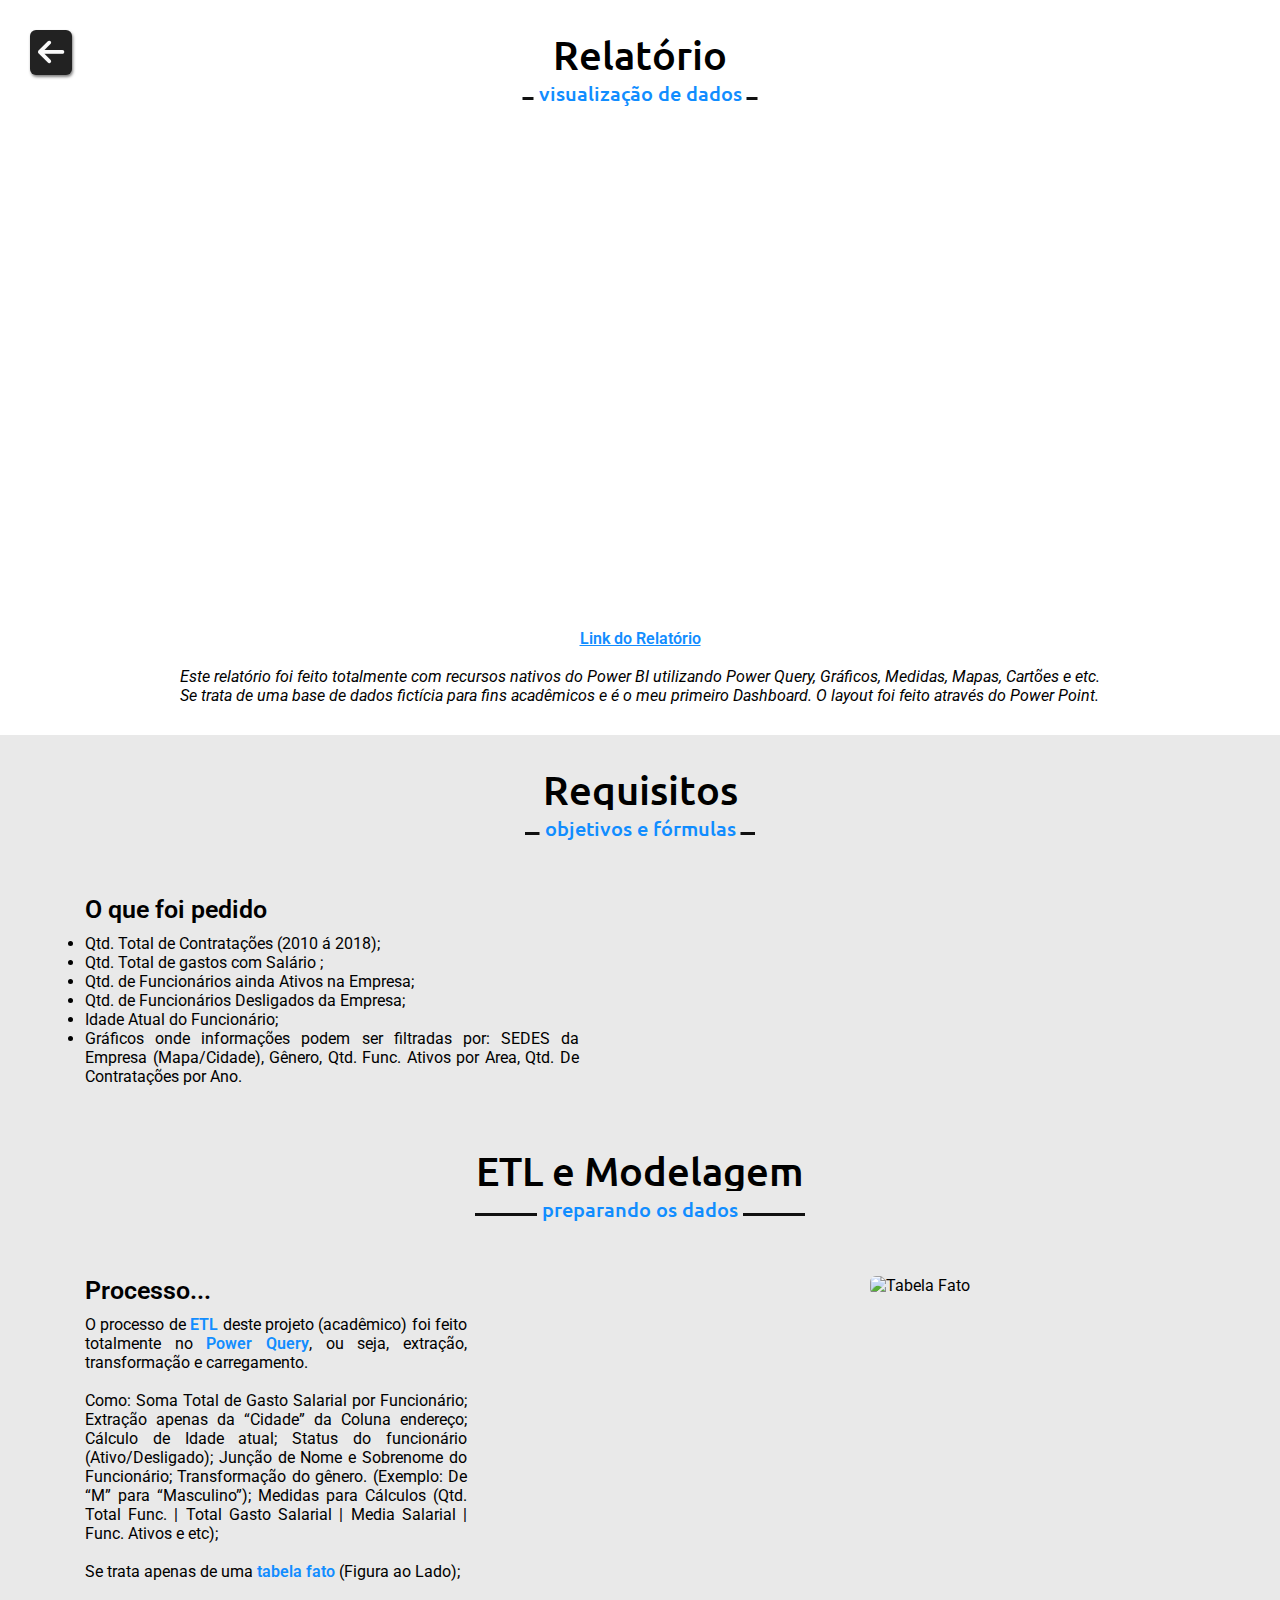
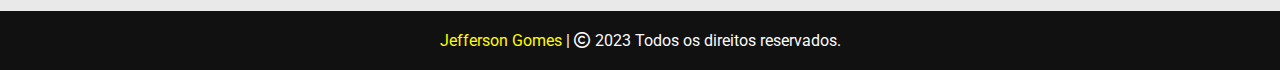
==== commit f07e74cd: "Update projeto1.html" ====
--- a/projeto1.html
+++ b/projeto1.html
@@ -70,7 +70,7 @@
                 </div>
 
                 <div class="column right">
-                    <img src="" alt="">
+                    <img src="https://uploaddeimagens.com.br/imagens/AN14pi4" alt="Tabela Fato">
                 </div>
 
             </div>
